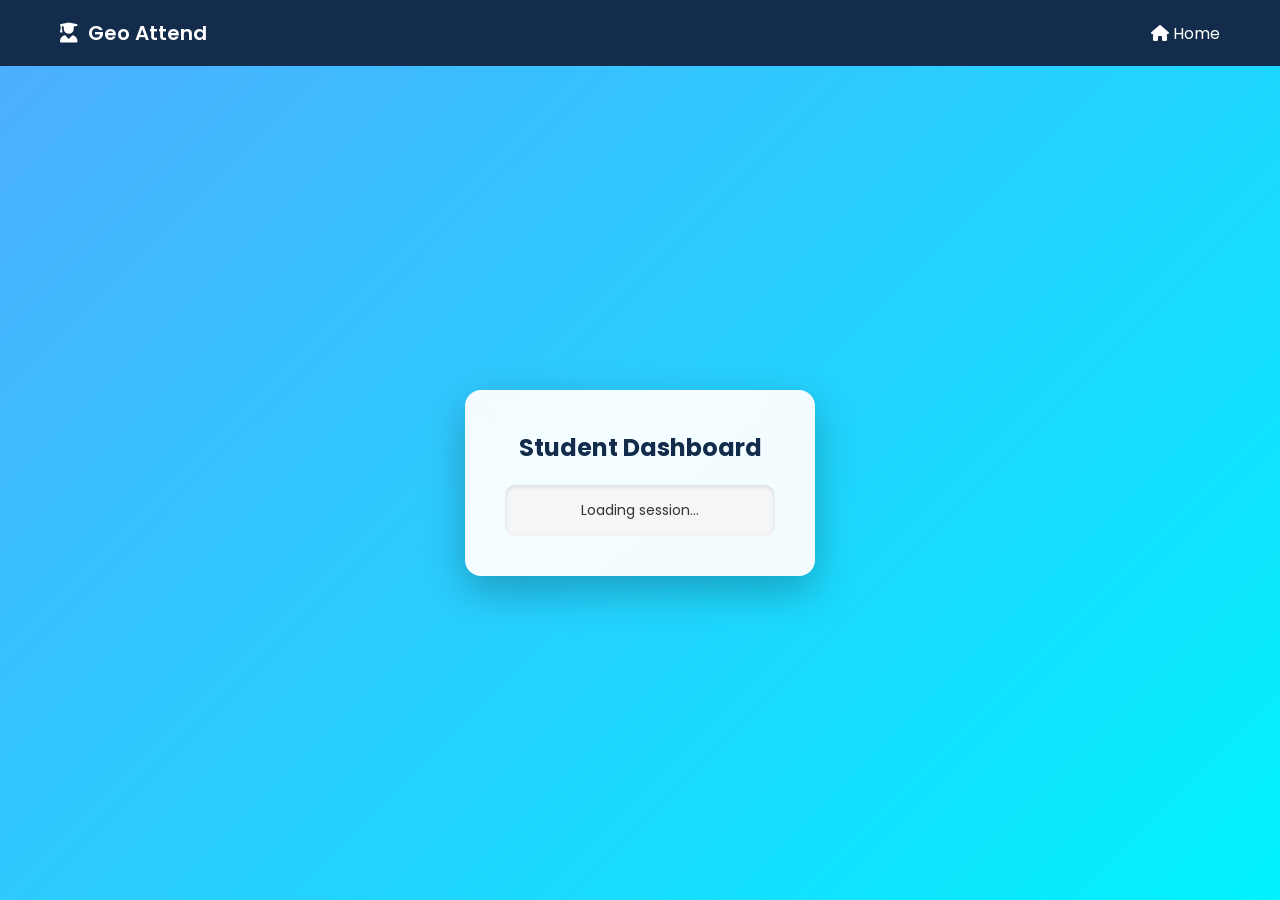
==== student-dashboard.html @ e6907e8f "Add files via upload" ====
<!DOCTYPE html>
<html lang="en">
<head>

<meta charset="UTF-8">
<meta name="viewport" content="width=device-width, initial-scale=1.0">

<title>Student Dashboard - Geo Attendance</title>

<link rel="stylesheet" href="https://cdnjs.cloudflare.com/ajax/libs/font-awesome/6.5.0/css/all.min.css">

<link href="https://fonts.googleapis.com/css2?family=Poppins:wght@300;400;500;600&display=swap" rel="stylesheet">

<style>

*{
margin:0;
padding:0;
box-sizing:border-box;
font-family:'Poppins', sans-serif;
}

/* NAVBAR */

.navbar{
width:100%;
background:#132c4b;
display:flex;
justify-content:space-between;
align-items:center;
padding:18px 60px;
color:white;
}

.logo{
display:flex;
align-items:center;
gap:10px;
font-size:20px;
font-weight:600;
}

.home-btn{
color:white;
text-decoration:none;
font-size:16px;
}

/* BACKGROUND */

body{
min-height:100vh;
background:linear-gradient(135deg, #4facfe, #00f2fe);
display:flex;
flex-direction:column;
}

/* CONTAINER */

.container{
flex:1;
display:flex;
justify-content:center;
align-items:center;
}

/* CARD */

.card{
background:rgba(255,255,255,0.95);
backdrop-filter:blur(10px);
padding:40px;
border-radius:16px;
width:350px;
box-shadow:0 15px 40px rgba(0,0,0,0.25);
text-align:center;
transition:0.3s;
}

.card:hover{
transform:translateY(-3px);
}

.card h2{
margin-bottom:20px;
color:#132c4b;
}

/* SESSION BOX */

#sessionBox{
margin-top:15px;
padding:15px;
border-radius:10px;
background:#f4f6f8;
color:#333;
font-size:14px;
box-shadow:inset 0 2px 5px rgba(0,0,0,0.1);
}

</style>

</head>

<body>

<!-- NAVBAR -->

<div class="navbar">

<div class="logo">
<i class="fas fa-user-graduate"></i>
Geo Attend
</div>

<a href="geohome.html" class="home-btn">
<i class="fas fa-home"></i> Home
</a>

</div>

<div class="container">

<div class="card">

<h2>Student Dashboard</h2>

<div id="sessionBox">Loading session...</div>

</div>

</div>

<script type="module" src="js/student-dashboard.js"></script>

</body>
</html>
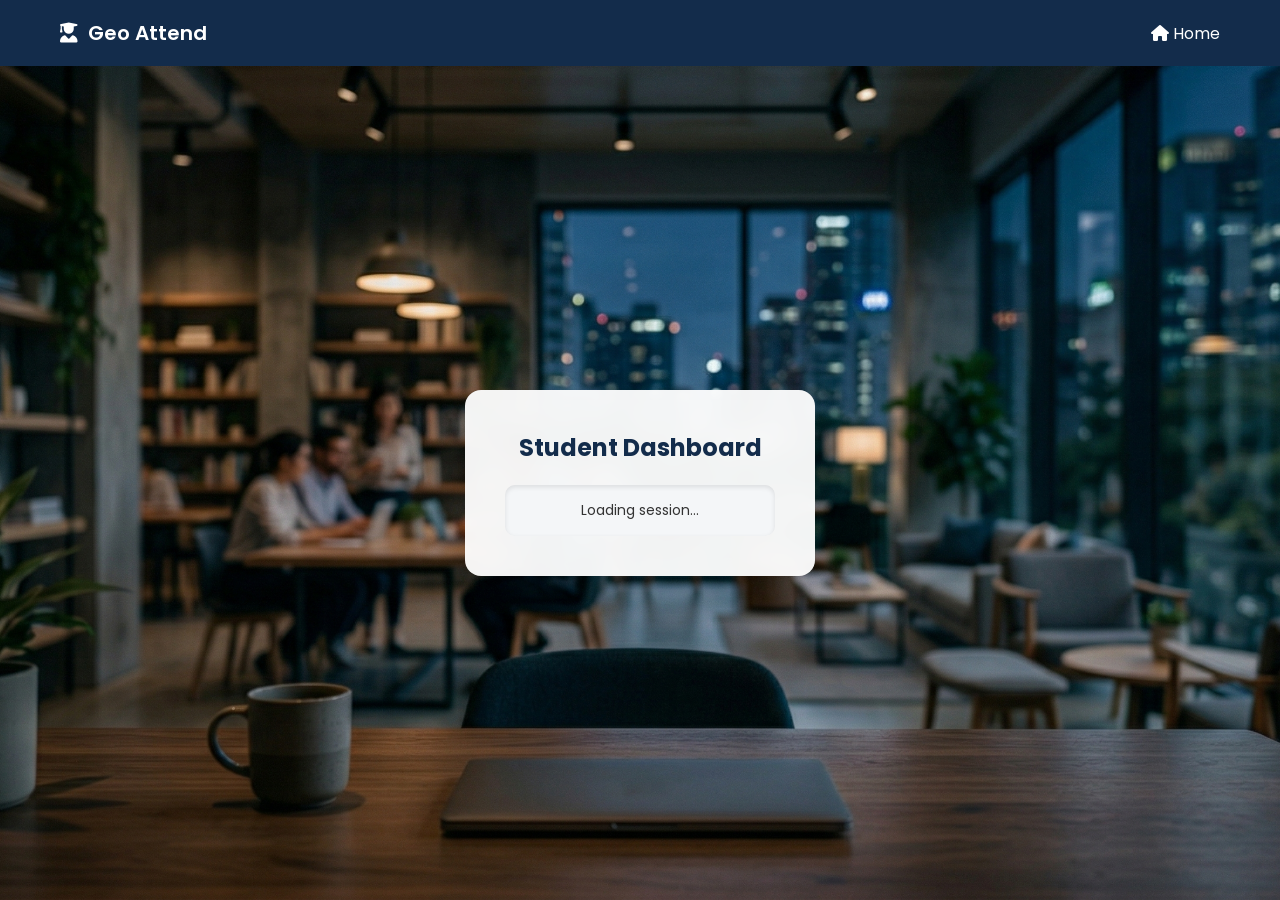
==== commit 04ba4420: "Update student-dashboard.html" ====
--- a/student-dashboard.html
+++ b/student-dashboard.html
@@ -50,7 +50,10 @@
 
 body{
 min-height:100vh;
-background:linear-gradient(135deg, #4facfe, #00f2fe);
+background:url("bg.png");
+background-size:cover;
+background-position:center;
+background-repeat:no-repeat;
 display:flex;
 flex-direction:column;
 }
@@ -113,7 +116,7 @@
 Geo Attend
 </div>
 
-<a href="geohome.html" class="home-btn">
+<a href="index.html" class="home-btn">
 <i class="fas fa-home"></i> Home
 </a>
 
@@ -134,4 +137,4 @@
 <script type="module" src="js/student-dashboard.js"></script>
 
 </body>
-</html>+</html>
